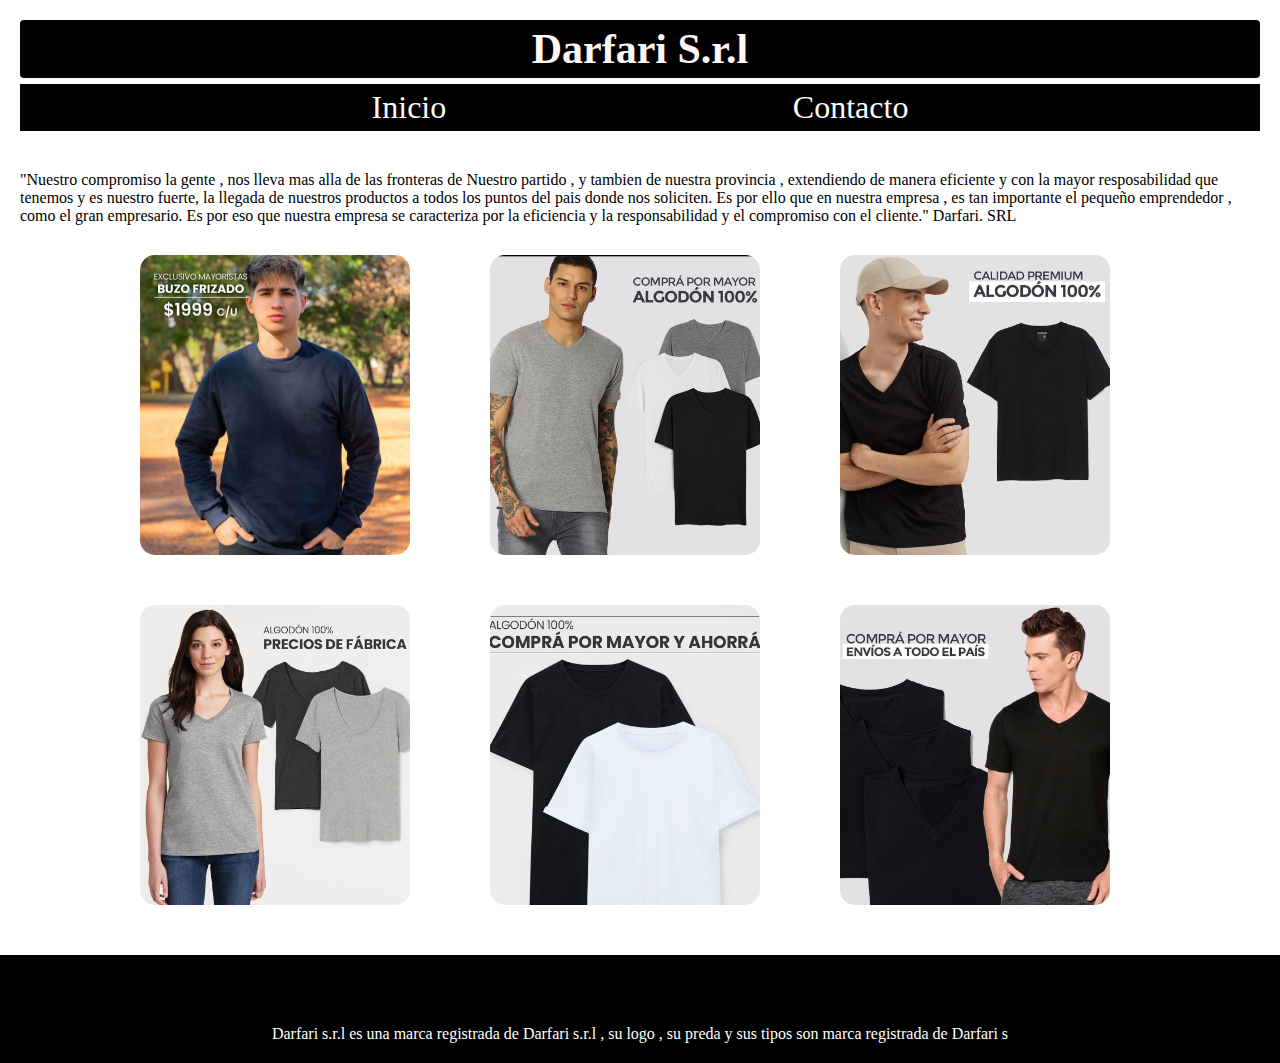
==== Repositori1-main/index.html @ d21ce12e "bootstrap" ====
<!DOCTYPE html>
<html lang="es">
<head>
    <meta charset="UTF-8">
    <meta http-equiv="X-UA-Compatible" content="IE=edge">
    <meta name="viewport" content="width=device-width, initial-scale=1.0">
    <link rel="stylesheet" href="style.css">
    <title>Dafari</title>
</head>
<body class="grid-conteiner">
    <header class="grid-hijo grid-header">
       <h1 class="logo-titulo">Darfari S.r.l </h1>
        <nav class="nav-sitio">
            <ul class="nav-lista">
                <li class="nav-item"> <a href="index.html"class="link-nav">Inicio</a></li>
                <li class="nav-item"> <a href="contactos.html"class="link-nav">Contacto</a></li>
            </ul>
        </nav>
    </header>
    <main class="grid-hijo grid-main">
            <article class= informacion>
                <p class="info">"Nuestro compromiso la gente , nos lleva mas alla de las fronteras de Nuestro
				partido , y tambien de nuestra provincia , extendiendo de manera eficiente y con la mayor
				resposabilidad que tenemos y es nuestro fuerte, la llegada de nuestros productos a todos los
				puntos del pais donde nos soliciten. 
				Es por ello que en nuestra empresa , es tan importante el pequeño emprendedor , como el gran 
				empresario. 
				Es por eso que nuestra empresa se caracteriza por la eficiencia y la responsabilidad y el compromiso 
				con el cliente." Darfari. SRL </p> 
            </article>
            <div id="grilla">
                <div id="grilla-item">
                    <img class="img1" src="imagenes/imagen1.jpg" alt="agregar descripcion">
                </div>
        
                <div id="grilla-item">
                    <img class="img1"src="imagenes/img2.jpg" alt="agregar descripcion">
                </div>
        
                <div id="grilla-item">
                    <img class="img1"src="imagenes/img3.jpg" alt="agregar descripcion">
                </div>
        
                <div id="grilla-item">
                    <img class="img1" src="imagenes/img4.jpg" alt="agregar descripcion">
                </div>
        
                <div id="grilla-item">
                    <img class="img1" src="imagenes/img5.jpg" alt="agregar descripcion">
                </div>
        
                <div id="grilla-item">
                    <img class="img1"src="imagenes/img6.jpg" alt="agregar descripcion">
                </div>
            </div>
    </main>
    <footer class="grid-hijo grid-footer"> 
        <div class="footer-contacto">
            <p class="foot-text">Darfari s.r.l es una marca registrada de Darfari s.r.l , su logo , su preda y sus tipos son marca registrada de Darfari s</p>
        </div>
    </footer>
</body>
</html>
---- Repositori1-main/style.css ----
* {
    margin: 0;
    padding: 0;
  }
  /* INICIA GRID AREA */
.grid-conteiner {
    display: grid;
    grid-template-areas:
      "header header header"
      "main main main"
      "main main main"
      "footer footer footer";
    grid-template-rows: repeat(auto-fill, 1fr);
    height: 100vh;
}
.grid-hijo {
    padding: 20px;
}
.grid-header {
    grid-area: header;
}
.grid-main {
    grid-area: main;
}
  
.grid-footer {
    grid-area: footer;
    background-color: black;
}
/* fin de grilla */
/* inicia logo */
.logo-titulo {
    font-family: "Dancing Script", cursive;
    font-size: 42px;
    color: rgb(255, 247, 247);
    text-align: center;
    
    border: solid 5px black;
    border-radius: 4px;
    margin: auto;
    background-color: rgb(0, 0, 0);
}
  /* finaliza logo */
  /* inicia navegacion principal */
.nav-lista {
    display: flex;
    justify-content: space-evenly;
    background-color: black;
    padding: 5px;
    margin-top: 6px;
}
.nav-item {
    list-style: none;
}
.link-nav {
    font-family: "Playfair Display", serif;
    text-decoration: none;
    font-size: 32px;
    color: white;
}
/* finaliza navegacion principal */

/* inicia footer */
.footer {
    text-align: center;
    margin-top: 30px;
    background-color: black;
}
.footer-contacto {
    display: flex;
    align-content: flex-start;
    flex-direction: row;
    justify-content: space-around;
}
.foot-text {
    display: flex;
    justify-content: center;
    font-family: "Playfair Display", serif;
    color: white;
    font-weight: normal;
    margin-top: 50px;
}
/* finaliza footer */


/* inicia grilla de galeria */
#grilla {
    display: grid;
    grid-template-columns: repeat(3, 300px);
    grid-template-rows: repeat(2, 300px);
    justify-content: center;
    gap: 50px;
    margin: 30px auto;
}
.img1 {
    width: 270px;
    height: 300px;
    border-radius: 15px;
    object-fit: cover;
    animation-name: zoom-color;
    animation-duration: 5s;
    position: relative;
    transition: transform 1s;
}

  /* finaliza grilla */
  /*inicia animaciones*/
.img1:hover {
    transform: scale(1.1);
}
@keyframes zoom-color {
    0% {
      opacity: 0;
    }
    100% {
      opacity: 1;
    }
}

/* inicia contactenos */
.contactenos{
    background-image: url(imagenes/otoño.jpg);
    background-size: 100vw 100vh;
    background-attachment: fixed;
    margin: 0;

}
form{ 
    width: 450px;
    margin: auto;
    background-color: rgba(0, 0, 0, 0.4);
    padding: 10px 20px;
}


@media screen and (max-width: 700px){
#grilla {
    display: grid;
    grid-template-columns: repeat(1, 300px);
    grid-template-rows: repeat(1, 300px);
    justify-content: center;
    gap: 50px;
    margin: 30px auto;
}
}
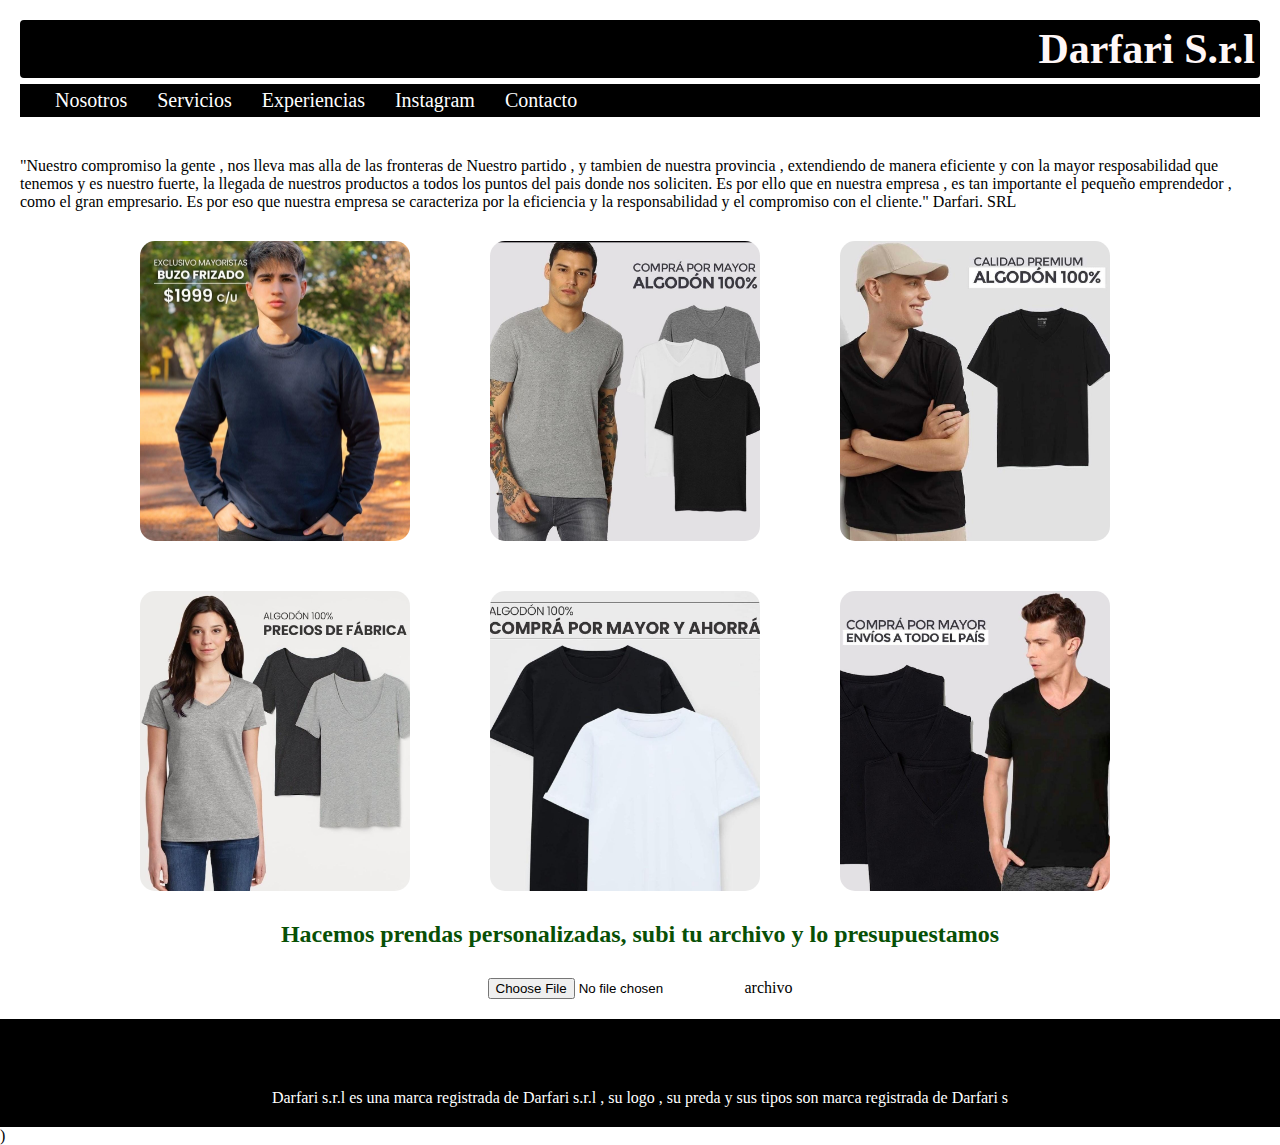
==== commit e902ed31: "update2.0" ====
--- a/Repositori1-main/index.html
+++ b/Repositori1-main/index.html
@@ -6,16 +6,25 @@
     <meta name="viewport" content="width=device-width, initial-scale=1.0">
     <link rel="stylesheet" href="style.css">
     <title>Dafari</title>
+    <link href="https://cdn.jsdelivr.net/npm/bootstrap@5.1.3/dist/css/bootstrap.min.css" 
+    rel="stylesheet" integrity="sha384-1BmE4kWBq78iYhFldvKuhfTAU6auU8tT94WrHftjDbrCEXSU1oBoqyl2QvZ6jIW3" crossorigin="anonymous">)
+
 </head>
 <body class="grid-conteiner">
     <header class="grid-hijo grid-header">
        <h1 class="logo-titulo">Darfari S.r.l </h1>
-        <nav class="nav-sitio">
-            <ul class="nav-lista">
-                <li class="nav-item"> <a href="index.html"class="link-nav">Inicio</a></li>
-                <li class="nav-item"> <a href="contactos.html"class="link-nav">Contacto</a></li>
+       <nav class="nav-lista ">
+        <a href="#" class="nav-toggle"></a>
+        <ul id="" class="nav-item">
+
+            <li><a href="quienesomos.html" class="link-nav">Nosotros</a></li>
+            <li><a href="servicios.html" class="link-nav">Servicios</a></li>
+            <li><a href="#testimonials" class="link-nav">Experiencias</a></li>
+            <li><a href="https://instagram.com/darfariok?utm_medium=copy_link" class="link-nav">Instagram</a></li>
+            <li><a href="contactos.html"  class="link-nav">Contacto</a></li>
+            
             </ul>
-        </nav>
+      </nav>
     </header>
     <main class="grid-hijo grid-main">
             <article class= informacion>
@@ -53,11 +62,28 @@
                     <img class="img1"src="imagenes/img6.jpg" alt="agregar descripcion">
                 </div>
             </div>
+            <section>
+                <h1 class="h1archivo" >Hacemos prendas personalizadas, subi tu archivo y lo presupuestamos</h1>
+
+                <div class="archivo">
+                    <input type="file" id="archivo-input">
+                    <label class="archivo-label" for="customFile"> archivo</label>
+                    
+                  </div>
+            </section>
+
+           
     </main>
+
+    
+
+
     <footer class="grid-hijo grid-footer"> 
         <div class="footer-contacto">
             <p class="foot-text">Darfari s.r.l es una marca registrada de Darfari s.r.l , su logo , su preda y sus tipos son marca registrada de Darfari s</p>
         </div>
     </footer>
+    <script src="https://cdn.jsdelivr.net/npm/bootstrap@5.1.3/dist/js/bootstrap.bundle.min.js" 
+    integrity="sha384-ka7Sk0Gln4gmtz2MlQnikT1wXgYsOg+OMhuP+IlRH9sENBO0LRn5q+8nbTov4+1p" crossorigin="anonymous"></script>
 </body>
 </html>--- a/Repositori1-main/style.css
+++ b/Repositori1-main/style.css
@@ -22,7 +22,11 @@
 .grid-main {
     grid-area: main;
 }
-  
+
+
+
+
+
 .grid-footer {
     grid-area: footer;
     background-color: black;
@@ -33,7 +37,8 @@
     font-family: "Dancing Script", cursive;
     font-size: 42px;
     color: rgb(255, 247, 247);
-    text-align: center;
+    text-align: right;
+
     
     border: solid 5px black;
     border-radius: 4px;
@@ -47,15 +52,22 @@
     justify-content: space-evenly;
     background-color: black;
     padding: 5px;
+    margin-top: 10px;
     margin-top: 6px;
+    justify-content: left;
 }
 .nav-item {
     list-style: none;
+    display: flex;
+    justify-content: flex-start ;
+    
 }
 .link-nav {
+    
     font-family: "Playfair Display", serif;
     text-decoration: none;
-    font-size: 32px;
+    font-size: 20px;
+    margin-left: 30px;
     color: white;
 }
 /* finaliza navegacion principal */
@@ -91,6 +103,7 @@
     justify-content: center;
     gap: 50px;
     margin: 30px auto;
+    text-align: left;
 }
 .img1 {
     width: 270px;
@@ -132,6 +145,22 @@
     padding: 10px 20px;
 }
 
+/*inicia remera personalizada*/
+
+.archivo { 
+    text-align: center;
+    padding-top: 30px;
+}
+
+.h1archivo { 
+    text-align: center;
+    color:rgb(8, 80, 6);
+    font-size: 24px;}
+ #archivo-input { 
+     text-align: center;
+     justify-content: center;
+     }   
+
 
 @media screen and (max-width: 700px){
 #grilla {
@@ -142,5 +171,4 @@
     gap: 50px;
     margin: 30px auto;
 }
-} 
-
+}
